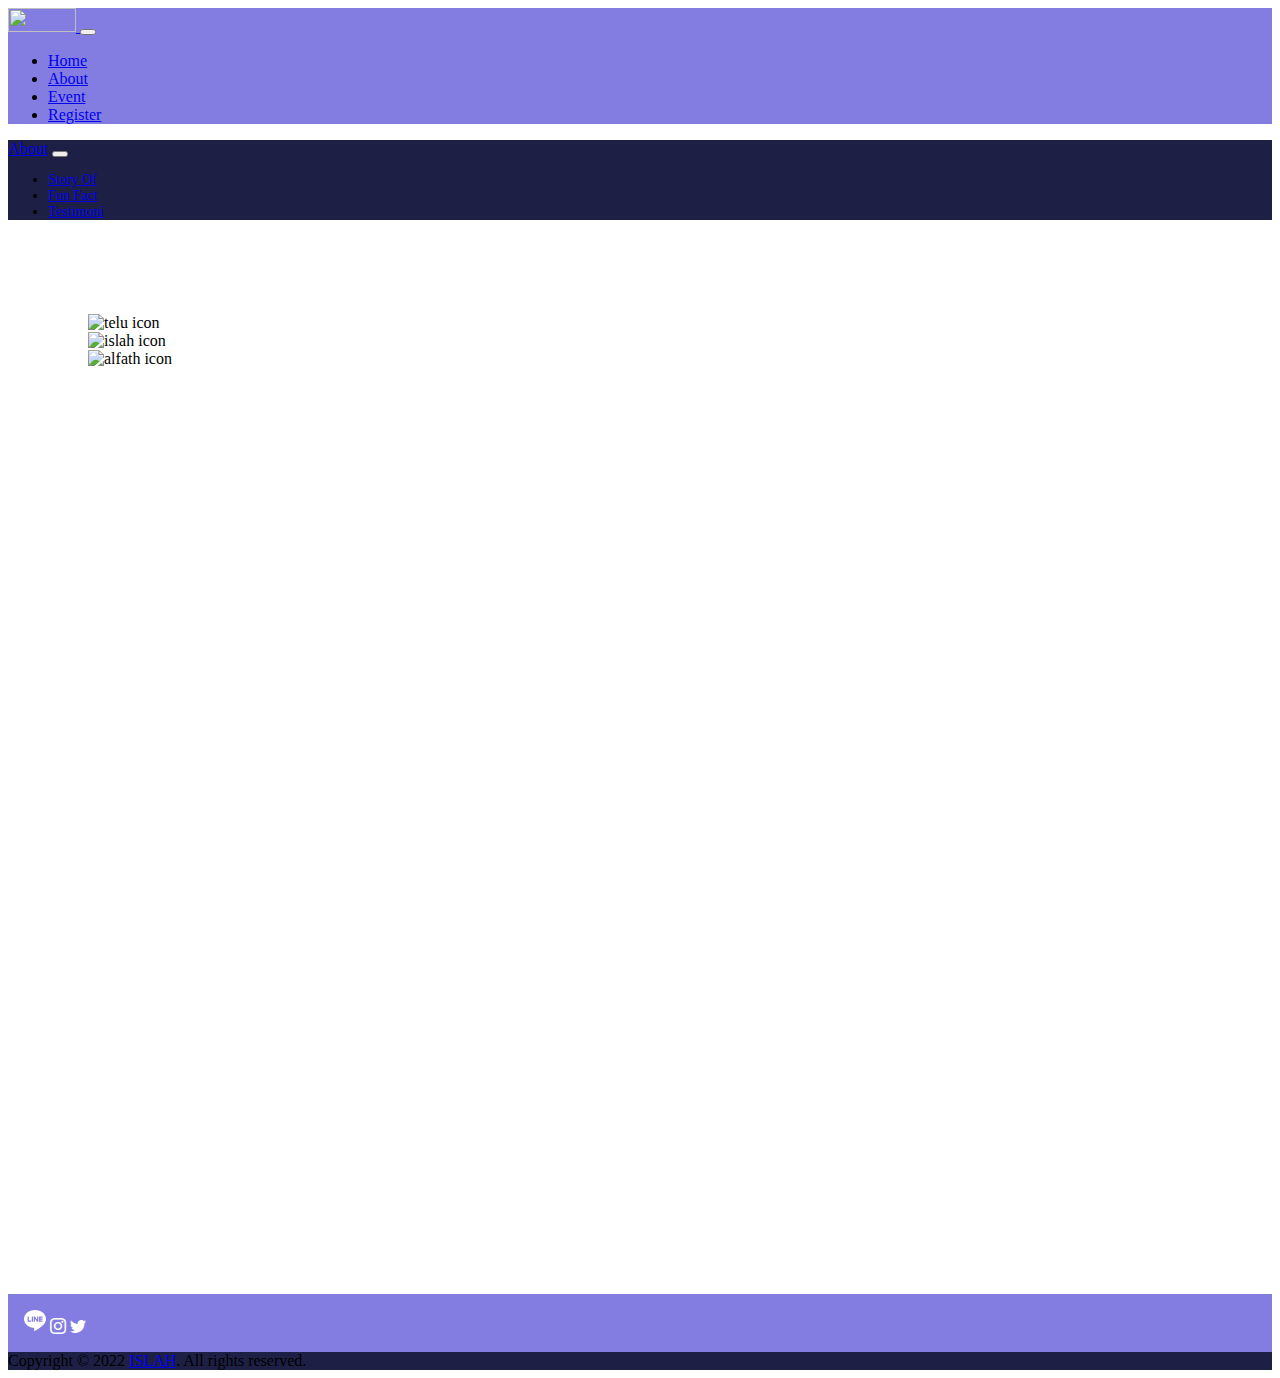
==== pages/about.html @ cd8361be "adjust new pages" ====
<!DOCTYPE html>
<html lang="en">
  <head>
    <meta charset="utf-8" />
    <meta name="viewport" content="width=device-width, initial-scale=1" />
    <title>ISLAH 2022</title>
    <meta
      name="description"
      content="Acara tahunan yang diadakan oleh Lembaga Dakwah Kampus (LDK) Al-Fath Universitas Telkom yang bertujuan untuk mendidik para kader Islam melalui penguatan aspek-aspek dasar seperti pengetahuan, kepemimpinan, dan iman."
    />
    <meta name="keywords" content="ISLAH, Al Fath, TelU" />
    <meta name="author" content="LDK Al Fath Telkom University" />
    <link rel="icon" href="img/icon.png" type="image" />
    <link href="https://cdn.jsdelivr.net/npm/bootstrap@5.2.2/dist/css/bootstrap.min.css" rel="stylesheet" integrity="sha384-Zenh87qX5JnK2Jl0vWa8Ck2rdkQ2Bzep5IDxbcnCeuOxjzrPF/et3URy9Bv1WTRi" crossorigin="anonymous" />
    <link rel="stylesheet" href="https://cdn.jsdelivr.net/npm/bootstrap-icons@1.5.0/font/bootstrap-icons.css" />
    <link rel="stylesheet" href="../css/style.css" />
    <script src="/js/cf.js"></script>
    <script src="/js/countdown.js"></script>
    <script src="/js/navbar.js"></script>
    <script src="https://cdn.jsdelivr.net/npm/bootstrap@5.2.2/dist/js/bootstrap.bundle.min.js" integrity="sha384-OERcA2EqjJCMA+/3y+gxIOqMEjwtxJY7qPCqsdltbNJuaOe923+mo//f6V8Qbsw3" crossorigin="anonymous"></script>
    <script src="https://cpwebassets.codepen.io/assets/common/stopExecutionOnTimeout-1b93190375e9ccc259df3a57c1abc0e64599724ae30d7ea4c6877eb615f89387.js"></script>
  </head>
  <body style="font-family: SF Pro Display Medium" data-bs-spy="scroll" data-bs-target="#navbar-example2" data-bs-offset="0" class="scrollspy-example bg-warning" tabindex="0">
    <!-- Navbar -->
    <nav class="navbar navbar-expand-lg navbar-dark" style="background-color: #847de1">
      <div class="container">
        <a class="navbar-brand" href="#">
          <img src="../img/islah.webp" width="68" height="24" />
        </a>
        <button class="navbar-toggler" type="button" data-bs-toggle="collapse" data-bs-target="#navbarNav" aria-controls="#navbarNav" aria-expanded="false" aria-label="Toggle navigation">
          <span class="navbar-toggler-icon"></span>
        </button>

        <div class="collapse navbar-collapse" id="navbarNav">
          <ul class="navbar-nav ms-auto">
            <li class="nav-item">
              <a class="nav-link" aria-current="page" href="../index.html">Home</a>
            </li>
            <li class="nav-item">
              <a class="nav-link active" href="#">About</a>
            </li>
            <li class="nav-item">
              <a class="nav-link" href="event.html">Event</a>
            </li>
            <li class="nav-item">
              <a class="nav-link" href="registrasi.html">Register</a>
            </li>
          </ul>
        </div>
      </div>
    </nav>
    <nav class="navbar navbar2 navbar-expand-lg navbar-dark sticky-top" style="background-color: #1e1f45">
      <div class="container">
        <a class="navbar-brand" style="font-family: SF Pro Display Bold" href="#">About</a>
        <button class="navbar-toggler" type="button" data-bs-toggle="collapse" data-bs-target="#navbarNav" aria-controls="#navbarNav" aria-expanded="false" aria-label="Toggle navigation">
          <span class="navbar-toggler-icon"></span>
        </button>

        <div class="collapse navbar-collapse" id="navbarNav">
          <ul class="navbar-nav ms-auto" style="font-size: 14px">
            <li class="nav-item">
              <a class="nav-link active" aria-current="page" href="#">Story Of</a>
            </li>
            <li class="nav-item">
              <a class="nav-link active" href="#about">Fun Fact</a>
            </li>
            <li class="nav-item">
              <a class="nav-link active" href="#event">Testimoni</a>
            </li>
          </ul>
        </div>
      </div>
    </nav>
    <!-- Akhir Navbar -->

    <!-- Jumbotron -->
    <section class="jumbotron d-flex align-items-center justify-content-center" style="background-image: url(img/main.webp)">
      <div class="row" style="width: 800px">
        <div class="col-md-4 d-flex justify-content-center mb-5">
          <img src="../img/teluwhite.webp" alt="telu icon" height="200" />
        </div>
        <div class="col-md-4 d-flex justify-content-center mb-5">
          <img src="../img/islahwhite.webp" alt="islah icon" height="200" />
        </div>
        <div class="col-md-4 d-flex justify-content-center mb-5">
          <img src="../img/alfathwhite.webp" alt="alfath icon" height="200" />
        </div>
      </div>
    </section>
    <!-- Akhir Jumbotron -->

    <!-- Sosmed -->
    <footer class="text-center text-white" style="background-color: #847de1">
      <!-- Grid container -->
      <div class="container p-1 pb-0">
        <!-- Section: Social media -->
        <section class="mb-0" style="padding: 1rem; bottom: 20%">
          <!-- Line -->
          <a class="btn btn-link btn-floating btn-lg text-dark m-1" target="_blank" href="https://page.line.me/?accountId=ppb0136r" role="button" data-mdb-ripple-color="light"
            ><svg xmlns="http://www.w3.org/2000/svg" width="22" height="22" fill="currentColor" class="bi bi-line" viewBox="0 0 16 16">
              <path
                d="M8 0c4.411 0 8 2.912 8 6.492 0 1.433-.555 2.723-1.715 3.994-1.678 1.932-5.431 4.285-6.285 4.645-.83.35-.734-.197-.696-.413l.003-.018.114-.685c.027-.204.055-.521-.026-.723-.09-.223-.444-.339-.704-.395C2.846 12.39 0 9.701 0 6.492 0 2.912 3.59 0 8 0ZM5.022 7.686H3.497V4.918a.156.156 0 0 0-.155-.156H2.78a.156.156 0 0 0-.156.156v3.486c0 .041.017.08.044.107v.001l.002.002.002.002a.154.154 0 0 0 .108.043h2.242c.086 0 .155-.07.155-.156v-.56a.156.156 0 0 0-.155-.157Zm.791-2.924a.156.156 0 0 0-.156.156v3.486c0 .086.07.155.156.155h.562c.086 0 .155-.07.155-.155V4.918a.156.156 0 0 0-.155-.156h-.562Zm3.863 0a.156.156 0 0 0-.156.156v2.07L7.923 4.832a.17.17 0 0 0-.013-.015v-.001a.139.139 0 0 0-.01-.01l-.003-.003a.092.092 0 0 0-.011-.009h-.001L7.88 4.79l-.003-.002a.029.029 0 0 0-.005-.003l-.008-.005h-.002l-.003-.002-.01-.004-.004-.002a.093.093 0 0 0-.01-.003h-.002l-.003-.001-.009-.002h-.006l-.003-.001h-.004l-.002-.001h-.574a.156.156 0 0 0-.156.155v3.486c0 .086.07.155.156.155h.56c.087 0 .157-.07.157-.155v-2.07l1.6 2.16a.154.154 0 0 0 .039.038l.001.001.01.006.004.002a.066.066 0 0 0 .008.004l.007.003.005.002a.168.168 0 0 0 .01.003h.003a.155.155 0 0 0 .04.006h.56c.087 0 .157-.07.157-.155V4.918a.156.156 0 0 0-.156-.156h-.561Zm3.815.717v-.56a.156.156 0 0 0-.155-.157h-2.242a.155.155 0 0 0-.108.044h-.001l-.001.002-.002.003a.155.155 0 0 0-.044.107v3.486c0 .041.017.08.044.107l.002.003.002.002a.155.155 0 0 0 .108.043h2.242c.086 0 .155-.07.155-.156v-.56a.156.156 0 0 0-.155-.157H11.81v-.589h1.525c.086 0 .155-.07.155-.156v-.56a.156.156 0 0 0-.155-.157H11.81v-.589h1.525c.086 0 .155-.07.155-.156Z"
              /></svg
          ></a>

          <!-- Instagram -->
          <a class="btn btn-link btn-floating btn-lg text-dark m-1" target="_blank" href="https://www.instagram.com/islah.2022/" role="button" data-mdb-ripple-color="light"><i class="bi bi-instagram"></i></a>

          <!-- Twitter -->
          <a class="btn btn-link btn-floating btn-lg text-dark m-1" target="_blank" href="https://twitter.com/islah_2022" role="button" data-mdb-ripple-color="light"><i class="bi bi-twitter"></i></a>
        </section>
        <!-- Section: Social media -->
      </div>
      <!-- Grid container -->

      <div class="text-center p-3" style="background-color: #1e1f45">Copyright © 2022 <a target="_blank" href="https://www.instagram.com/islah.2022" class="text-white fw-bold">ISLAH</a>. All rights reserved.</div>
    </footer>
    <!-- Akhir Sosmed -->
  </body>
</html>
---- css/style.css ----
@font-face {
  font-family: SF Pro Display Light;
  src: url(../font/SF-Pro-Display-Ultralight.otf) format("opentype");

  font-family: SF Pro Display Medium;
  src: url(../font/SF-Pro-Display-Medium.otf) format("opentype");

  font-family: SF Pro Display Bold;
  src: url(../font/SF-Pro-Display-Semibold.otf) format("opentype");
}

.jumbotron {
  height: 100vh;
  padding: 5rem;
}

section {
  padding: 3rem;
}

.navbar {
  transition: all 0.5s;
}

.navbar-scrolled {
  background: #ffc107;
}

.carousel-content {
  position: absolute;
  top: 42%;
  width: 100%;
  color: white;
  font-size: larger;
  text-align: center;
}

.bi {
  color: white;
}

.angka-count {
  margin-bottom: -2rem;
}

.pre-test {
  top: 55px;
  margin-top: -5rem;
}

@media only screen and (max-width: 480px) {
  .jumbotron {
    height: 1000px;
  }

  .carousel-content {
    top: 22%;
  }

  .pre-test {
    position: sticky;
    z-index: 100;
  }
}
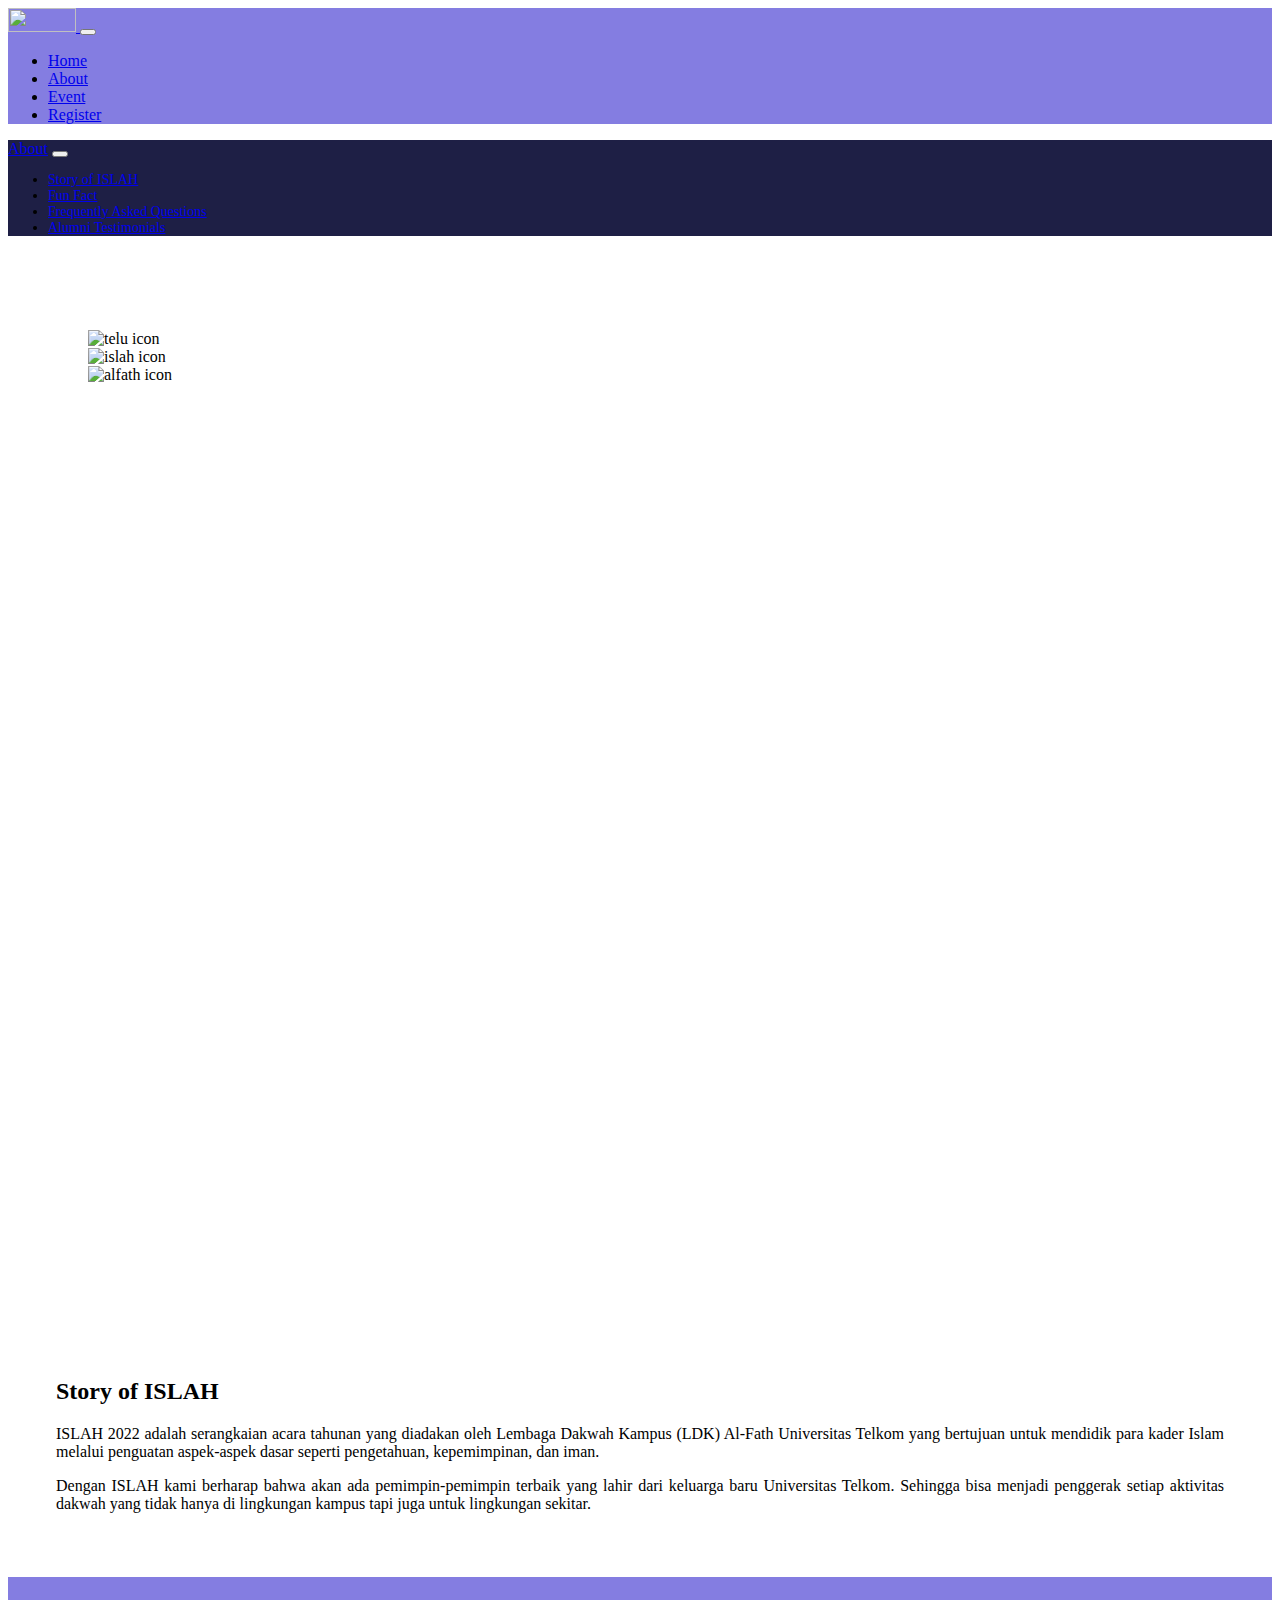
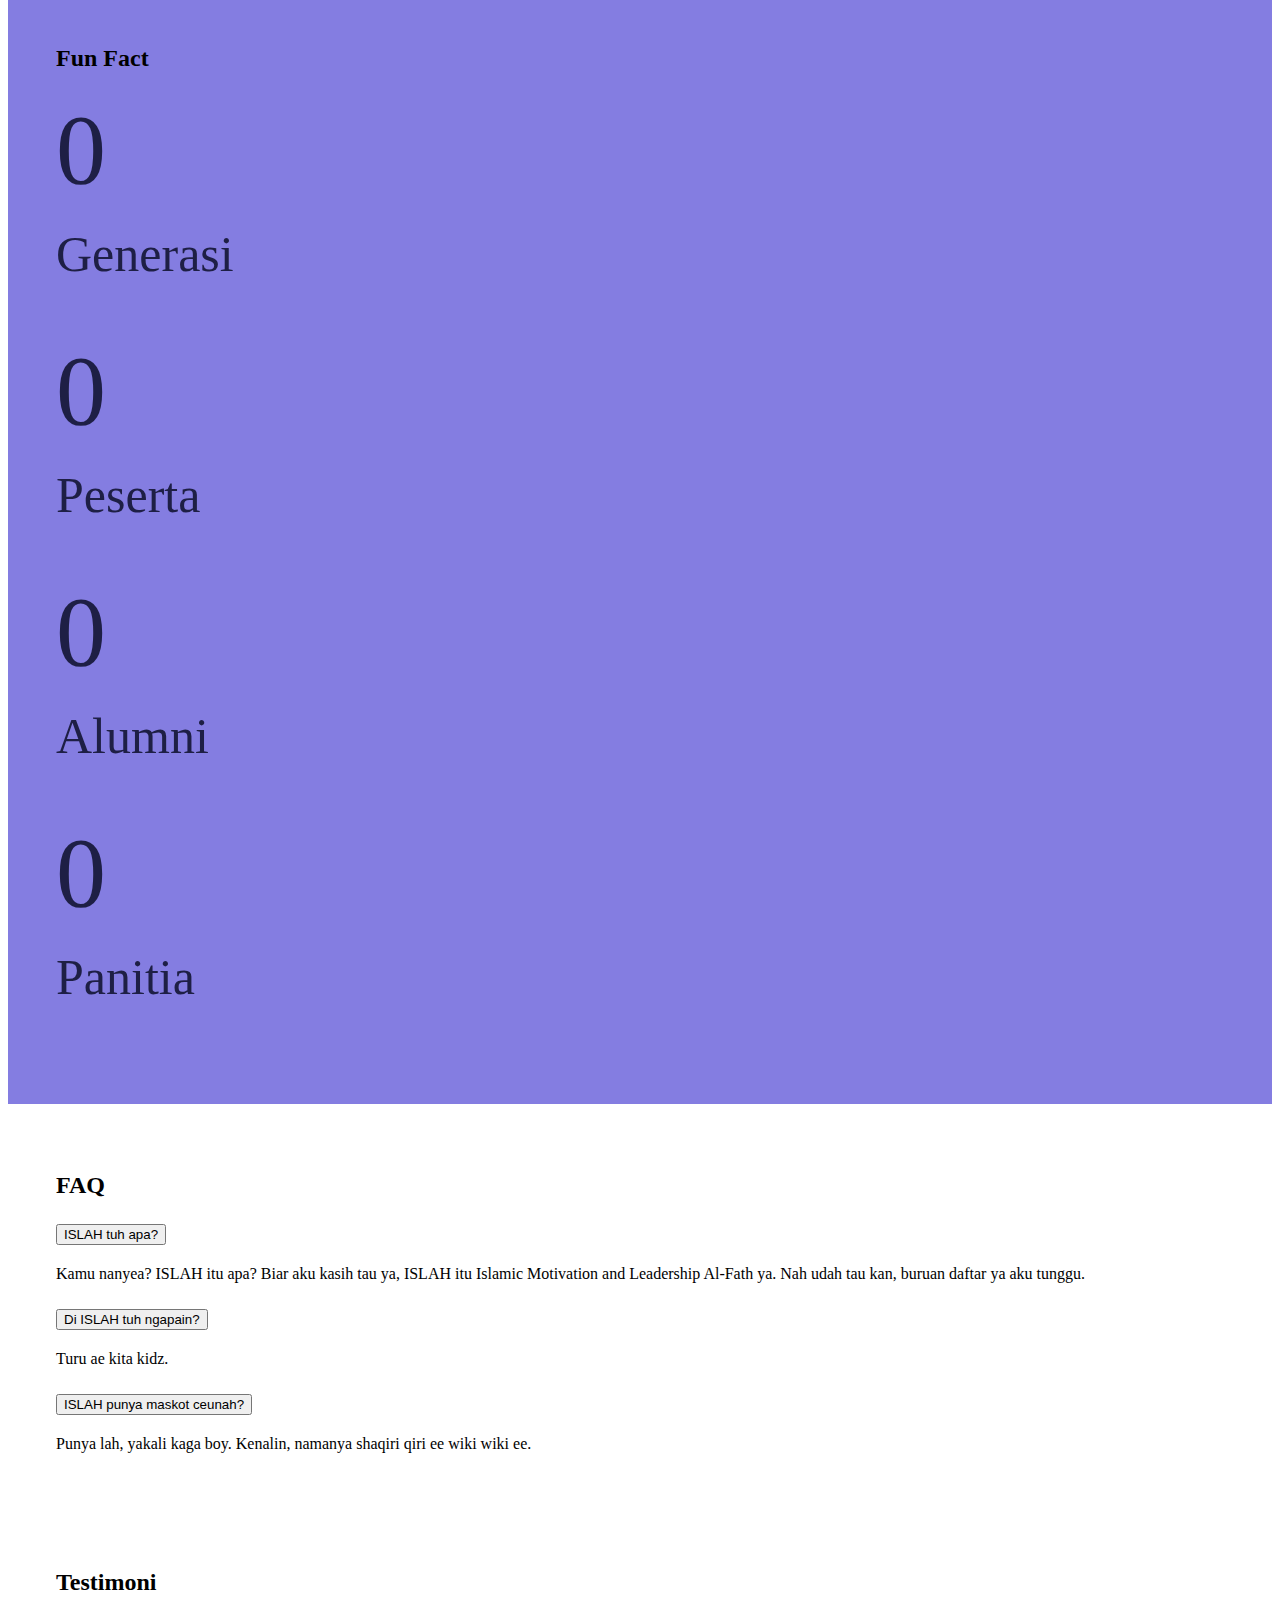
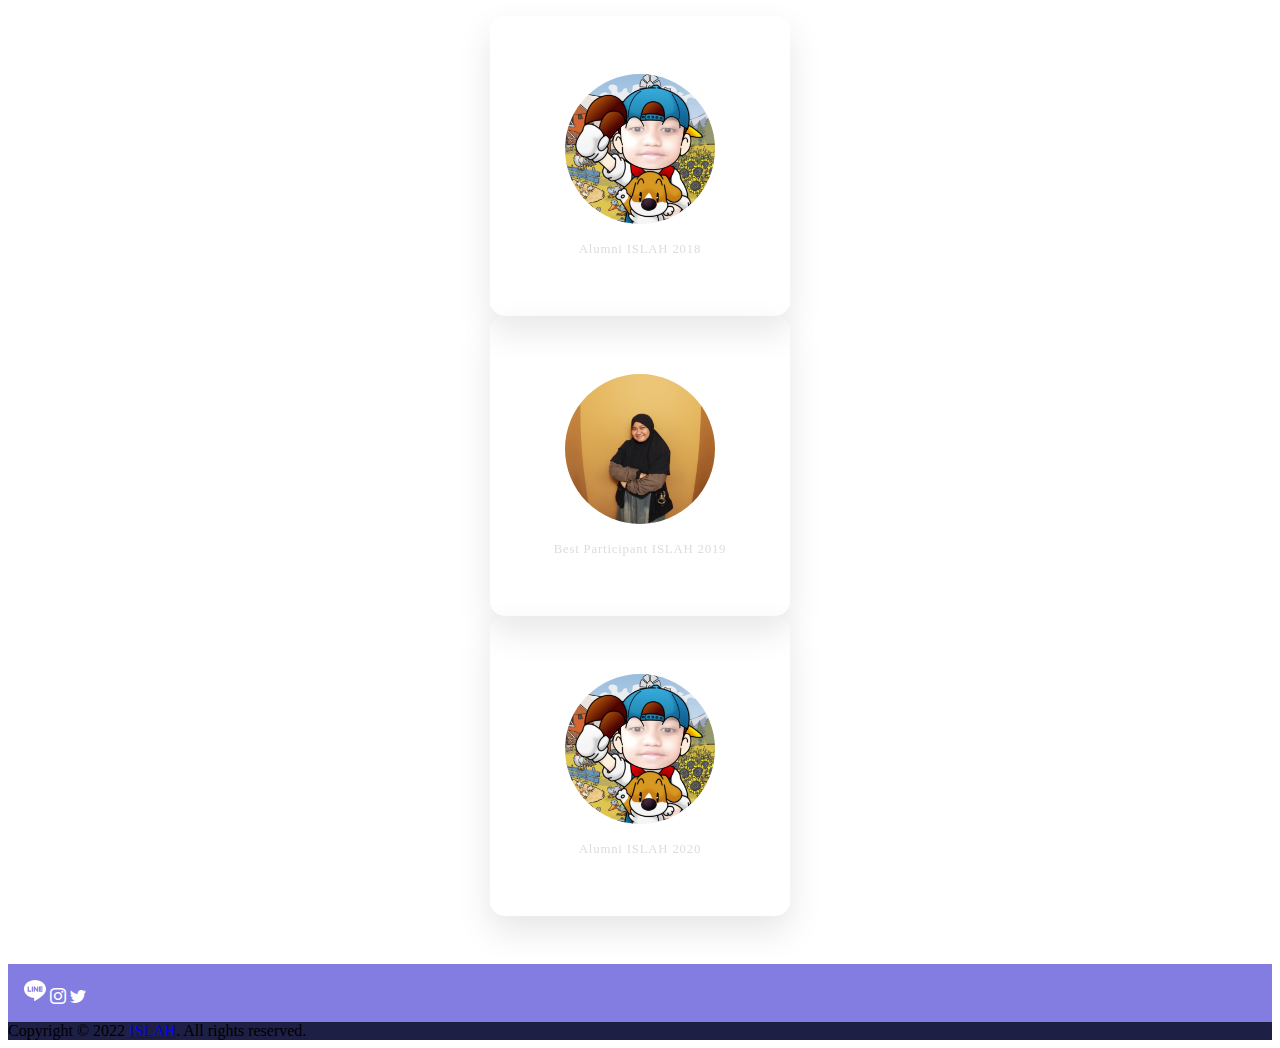
==== commit d4cb0f83: "add some section" ====
--- a/pages/about.html
+++ b/pages/about.html
@@ -17,6 +17,7 @@
     <script src="/js/cf.js"></script>
     <script src="/js/countdown.js"></script>
     <script src="/js/navbar.js"></script>
+    <script src="https://cdnjs.cloudflare.com/ajax/libs/jquery/3.2.1/jquery.min.js"></script>
     <script src="https://cdn.jsdelivr.net/npm/bootstrap@5.2.2/dist/js/bootstrap.bundle.min.js" integrity="sha384-OERcA2EqjJCMA+/3y+gxIOqMEjwtxJY7qPCqsdltbNJuaOe923+mo//f6V8Qbsw3" crossorigin="anonymous"></script>
     <script src="https://cpwebassets.codepen.io/assets/common/stopExecutionOnTimeout-1b93190375e9ccc259df3a57c1abc0e64599724ae30d7ea4c6877eb615f89387.js"></script>
   </head>
@@ -59,13 +60,16 @@
         <div class="collapse navbar-collapse" id="navbarNav">
           <ul class="navbar-nav ms-auto" style="font-size: 14px">
             <li class="nav-item">
-              <a class="nav-link active" aria-current="page" href="#">Story Of</a>
-            </li>
-            <li class="nav-item">
-              <a class="nav-link active" href="#about">Fun Fact</a>
-            </li>
-            <li class="nav-item">
-              <a class="nav-link active" href="#event">Testimoni</a>
+              <a class="nav-link active" href="#about">Story of ISLAH</a>
+            </li>
+            <li class="nav-item">
+              <a class="nav-link active" href="#funfact">Fun Fact</a>
+            </li>
+            <li class="nav-item">
+              <a class="nav-link active" href="#faq">Frequently Asked Questions</a>
+            </li>
+            <li class="nav-item">
+              <a class="nav-link active" href="#testimoni">Alumni Testimonials</a>
             </li>
           </ul>
         </div>
@@ -88,6 +92,202 @@
       </div>
     </section>
     <!-- Akhir Jumbotron -->
+
+    <!-- About -->
+    <section id="about" class="bg-white">
+      <div class="container">
+        <div class="row text-center">
+          <div class="col mb-4">
+            <h2 class="text-warning fw-bold">Story of ISLAH</h2>
+          </div>
+        </div>
+        <div class="row justify-content-center fs-5 text-center">
+          <div class="col-sm-4">
+            <p align="justify">
+              ISLAH 2022 adalah serangkaian acara tahunan yang diadakan oleh Lembaga Dakwah Kampus (LDK) Al-Fath Universitas Telkom yang bertujuan untuk mendidik para kader Islam melalui penguatan aspek-aspek dasar seperti pengetahuan,
+              kepemimpinan, dan iman.
+            </p>
+          </div>
+          <div class="col-sm-4">
+            <p align="justify">
+              Dengan ISLAH kami berharap bahwa akan ada pemimpin-pemimpin terbaik yang lahir dari keluarga baru Universitas Telkom. Sehingga bisa menjadi penggerak setiap aktivitas dakwah yang tidak hanya di lingkungan kampus tapi juga
+              untuk lingkungan sekitar.
+            </p>
+          </div>
+        </div>
+      </div>
+    </section>
+    <!-- Akhir About -->
+
+    <!-- Funfact -->
+    <section id="funfact" style="background-color: #847de1">
+      <div class="container">
+        <div class="row text-center">
+          <div class="col mb-4">
+            <h2 class="text-countdown text-white fw-bold">Fun Fact</h2>
+          </div>
+        </div>
+        <div class="row countdown justify-content-center text-center" style="color: #1e1f45">
+          <div class="col-sm-3 mb-4">
+            <div class="card bg-white">
+              <div class="card-body">
+                <div class="angka-count">
+                  <span style="font-size: 100px" class="counter-value fw-bold" data-count="10">0</span>
+                </div>
+                <div class="row">
+                  <p id="hari-desc" style="font-size: 50px" class="fw-bold">Generasi</p>
+                </div>
+              </div>
+            </div>
+          </div>
+          <div class="col-sm-3 mb-4">
+            <div class="card bg-white">
+              <div class="card-body">
+                <div class="angka-count">
+                  <span style="font-size: 100px" class="counter-value fw-bold" data-count="1629">0</span>
+                </div>
+                <div class="row">
+                  <p id="jam-desc" style="font-size: 50px" class="fw-bold">Peserta</p>
+                </div>
+              </div>
+            </div>
+          </div>
+          <div class="col-sm-3 mb-4">
+            <div class="card bg-white">
+              <div class="card-body">
+                <div class="angka-count">
+                  <span style="font-size: 100px" class="counter-value fw-bold" data-count="927">0</span>
+                </div>
+                <div class="row">
+                  <p id="menit-desc" style="font-size: 50px" class="fw-bold">Alumni</p>
+                </div>
+              </div>
+            </div>
+          </div>
+          <div class="col-sm-3 mb-4">
+            <div class="card bg-white">
+              <div class="card-body">
+                <div class="angka-count">
+                  <span style="font-size: 100px" class="counter-value fw-bold" data-count="102">0</span>
+                </div>
+                <div class="row">
+                  <p id="detik-desc" style="font-size: 50px" class="fw-bold">Panitia</p>
+                </div>
+              </div>
+            </div>
+          </div>
+        </div>
+      </div>
+    </section>
+    <!-- Akhir Funfact -->
+
+    <!-- FAQ -->
+    <section id="faq" class="bg-white">
+      <div class="container">
+        <div class="row text-center">
+          <div class="col mb-4">
+            <h2 class="text-warning fw-bold">FAQ</h2>
+          </div>
+        </div>
+        <div class="accordion" id="accordionExample">
+          <div class="accordion-item">
+            <h2 class="accordion-header" id="headingOne">
+              <button class="accordion-button collapsed" type="button" data-bs-toggle="collapse" data-bs-target="#collapseOne" aria-expanded="true" aria-controls="collapseOne">
+                ISLAH tuh apa?
+              </button>
+            </h2>
+            <div id="collapseOne" class="accordion-collapse collapse" aria-labelledby="headingOne" data-bs-parent="#accordionExample">
+              <div class="accordion-body">
+                Kamu nanyea? ISLAH itu apa? Biar aku kasih tau ya, ISLAH itu Islamic Motivation and Leadership Al-Fath ya. Nah udah tau kan, buruan daftar ya aku tunggu.
+              </div>
+            </div>
+          </div>
+          <div class="accordion-item">
+            <h2 class="accordion-header" id="headingTwo">
+              <button class="accordion-button collapsed" type="button" data-bs-toggle="collapse" data-bs-target="#collapseTwo" aria-expanded="false" aria-controls="collapseTwo">
+                Di ISLAH tuh ngapain?
+              </button>
+            </h2>
+            <div id="collapseTwo" class="accordion-collapse collapse" aria-labelledby="headingTwo" data-bs-parent="#accordionExample">
+              <div class="accordion-body">
+                Turu ae kita kidz.
+              </div>
+            </div>
+          </div>
+          <div class="accordion-item">
+            <h2 class="accordion-header" id="headingThree">
+              <button class="accordion-button collapsed" type="button" data-bs-toggle="collapse" data-bs-target="#collapseThree" aria-expanded="false" aria-controls="collapseThree">
+                ISLAH punya maskot ceunah?
+              </button>
+            </h2>
+            <div id="collapseThree" class="accordion-collapse collapse" aria-labelledby="headingThree" data-bs-parent="#accordionExample">
+              <div class="accordion-body">
+                Punya lah, yakali kaga boy. Kenalin, namanya shaqiri qiri ee wiki wiki ee.
+              </div>
+            </div>
+          </div>
+        </div>
+      </div>
+    </section>
+    <!-- Akhir FAQ -->
+
+    <!-- Testimoni -->
+    <section id="testimoni" class="bg-warning">
+      <div class="container">
+        <div class="row text-center">
+          <div class="col mb-4">
+            <h2 class="text-white fw-bold">Testimoni</h2>
+          </div>
+        </div>
+        <div class="row">
+          <div class="col-lg-4">
+            <div class="card" style="width: 300px; height: 300px; transform-style: preserve-3d; perspective: 500px; border: none; background-color: inherit">
+              <div class="face front-face">
+                <img src="../img/ppwa.png" alt="" class="profile" />
+                <div class="pt-3 text-uppercase name">Siapa Aku?</div>
+                <div class="designation">Alumni ISLAH 2018</div>
+              </div>
+              <div class="face back-face">
+                <span class="fas fa-quote-left"></span>
+                <div class="testimonial">"Aku nanyea?"</div>
+                <span class="fas fa-quote-right"></span>
+              </div>
+            </div>
+          </div>
+          <div class="col-lg-4">
+            <div class="card" style="width: 300px; height: 300px; transform-style: preserve-3d; perspective: 500px; border: none; background-color: inherit">
+              <div class="face front-face">
+                <img src="../img/aqilah.JPG" alt="" class="profile" />
+                <div class="pt-3 text-uppercase name">Aqila Fitri A.</div>
+                <div class="designation">Best Participant ISLAH 2019</div>
+              </div>
+              <div class="face back-face">
+                <span class="fas fa-quote-left"></span>
+                <div class="testimonial">
+                  "ISLAH menjadi paket komplit untuk kita belajar menjadi individu yang memiliki kecerdasan kuantum. ISLAH memberikan pengalaman belajar yang seru karena pembawaannya yang menarik dan implementatif."
+                </div>
+                <span class="fas fa-quote-right"></span>
+              </div>
+            </div>
+          </div>
+          <div class="col-lg-4">
+            <div class="card" style="width: 300px; height: 300px; transform-style: preserve-3d; perspective: 500px; border: none; background-color: inherit">
+              <div class="face front-face">
+                <img src="../img/ppwa.png" alt="" class="profile" />
+                <div class="pt-3 text-uppercase name">Siapa Aku?</div>
+                <div class="designation">Alumni ISLAH 2020</div>
+              </div>
+              <div class="face back-face">
+                <span class="fas fa-quote-left"></span>
+                <div class="testimonial">"Aku nanyea?"</div>
+                <span class="fas fa-quote-right"></span>
+              </div>
+            </div>
+          </div>
+        </div>
+      </div>
+    </section>
+    <!-- Akhir Testimoni -->
 
     <!-- Sosmed -->
     <footer class="text-center text-white" style="background-color: #847de1">
@@ -116,5 +316,6 @@
       <div class="text-center p-3" style="background-color: #1e1f45">Copyright © 2022 <a target="_blank" href="https://www.instagram.com/islah.2022" class="text-white fw-bold">ISLAH</a>. All rights reserved.</div>
     </footer>
     <!-- Akhir Sosmed -->
+    <script src="/js/funfact.js"></script>
   </body>
 </html>
--- a/css/style.css
+++ b/css/style.css
@@ -48,6 +48,96 @@
   margin-top: -5rem;
 }
 
+.map-container{
+  overflow:hidden;
+  padding-bottom:56.25%;
+  position:relative;
+  height:0;
+}
+.map-container iframe{
+  left:0;
+  top:0;
+  height:100%;
+  width:100%;
+  position:absolute;
+}
+
+.container .col-lg-4 {
+  display: flex;
+  justify-content: center;
+}
+
+.card .face {
+  position: absolute;
+  color: #fff;
+  width: 100%;
+  height: 100%;
+  overflow: hidden;
+  box-shadow: 0 15px 35px rgba(0, 0, 0, 0.1);
+  border-radius: 15px;
+  background: rgba(255, 255, 255, 0.06);
+  transform-style: preserve-3d;
+  transition: 0.5s;
+  backface-visibility: hidden;
+}
+
+.card .face.front-face,
+.card .face.back-face {
+  position: absolute;
+  display: flex;
+  flex-direction: column;
+  align-items: center;
+  justify-content: center;
+}
+
+.card .face.front-face .profile {
+  width: 150px;
+  height: 150px;
+  border-radius: 50%;
+  object-fit: cover;
+}
+
+.card .face.front-face .name {
+  letter-spacing: 2px;
+}
+
+.card .face.front-face .designation {
+  font-size: 0.8rem;
+  color: #ddd;
+  letter-spacing: 0.8px;
+}
+
+.card:hover .face.front-face {
+  transform: rotateY(180deg);
+}
+
+.card .face.back-face {
+  position: absolute;
+  background: rgba(255, 255, 255, 0.06);
+  transform: rotateY(180deg);
+  padding: 20px 30px;
+  text-align: center;
+  user-select: none;
+}
+
+.card .face.back-face .fa-quote-left {
+  position: absolute;
+  top: 25px;
+  left: 25px;
+  font-size: 1.2rem;
+}
+
+.card .face.back-face .fa-quote-right {
+  position: absolute;
+  bottom: 35px;
+  right: 25px;
+  font-size: 1.2rem;
+}
+
+.card:hover .face.back-face {
+  transform: rotateY(360deg);
+}
+
 @media only screen and (max-width: 480px) {
   .jumbotron {
     height: 1000px;
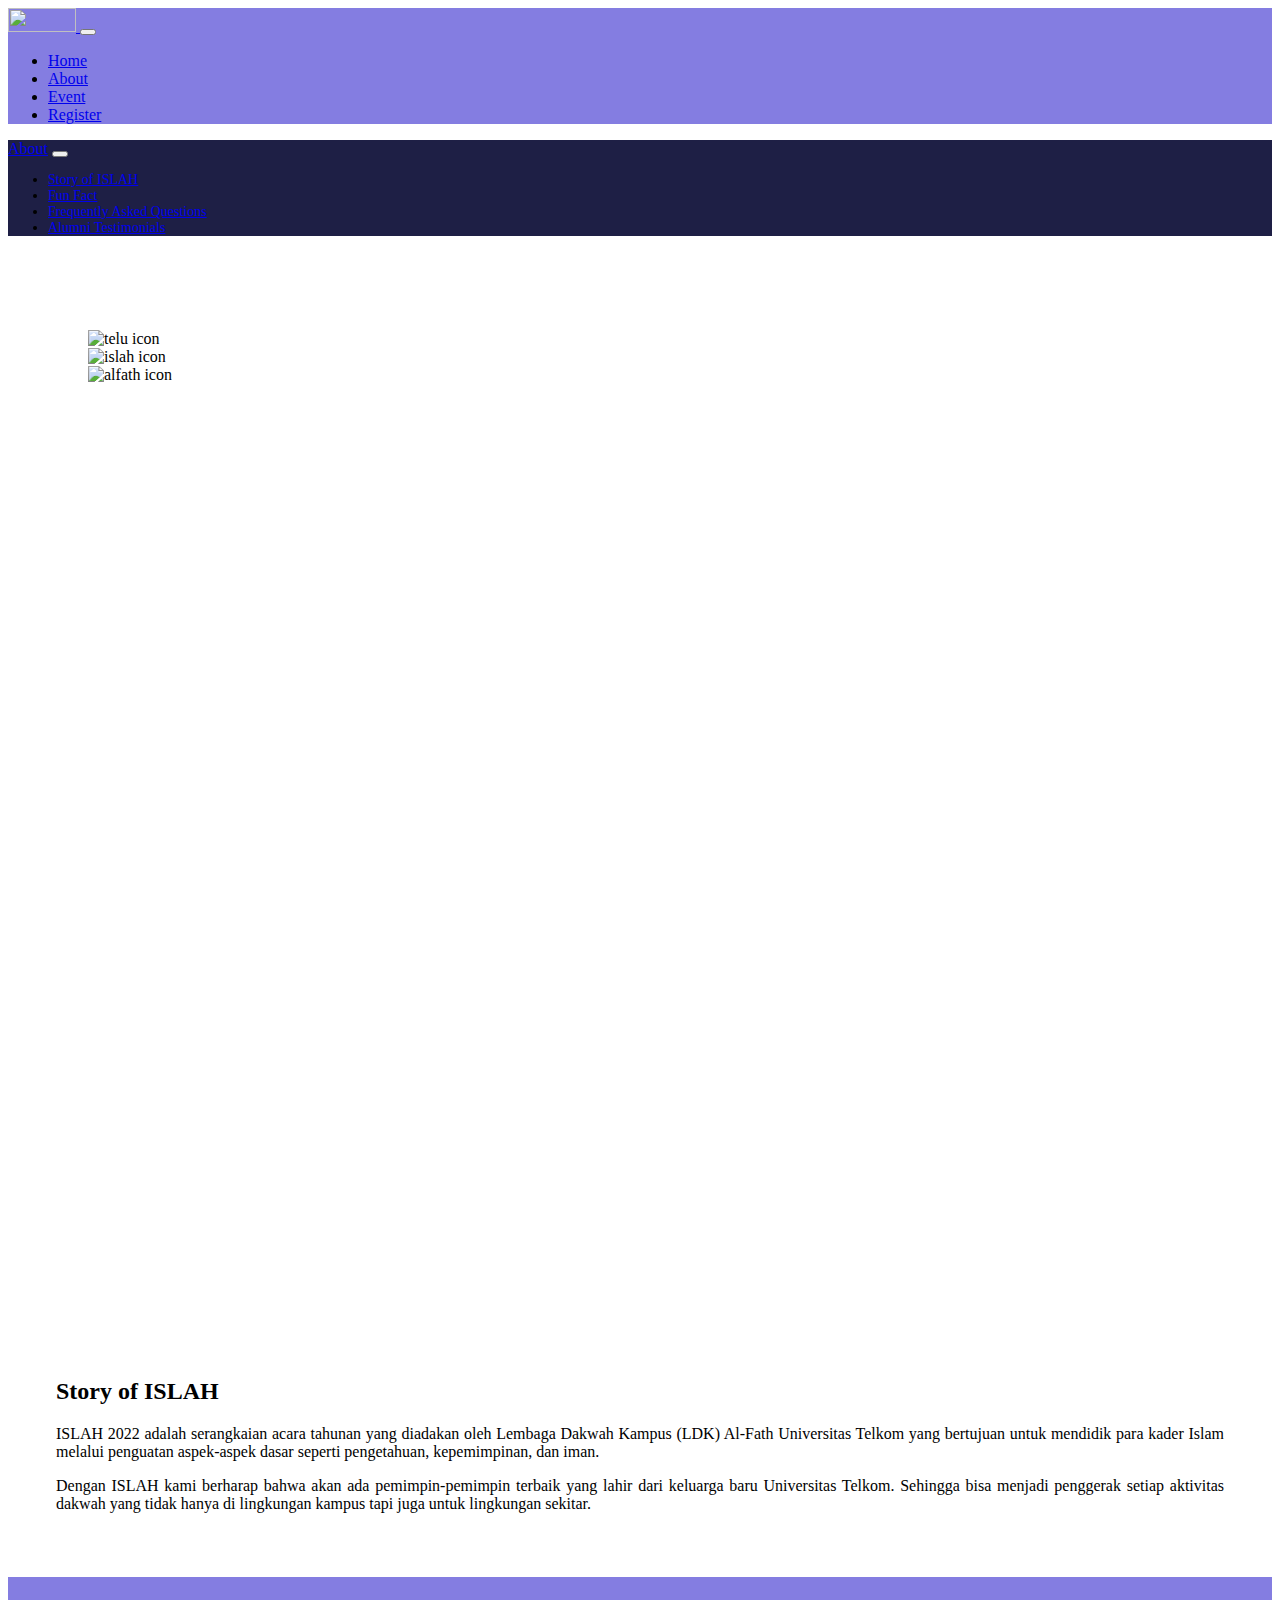
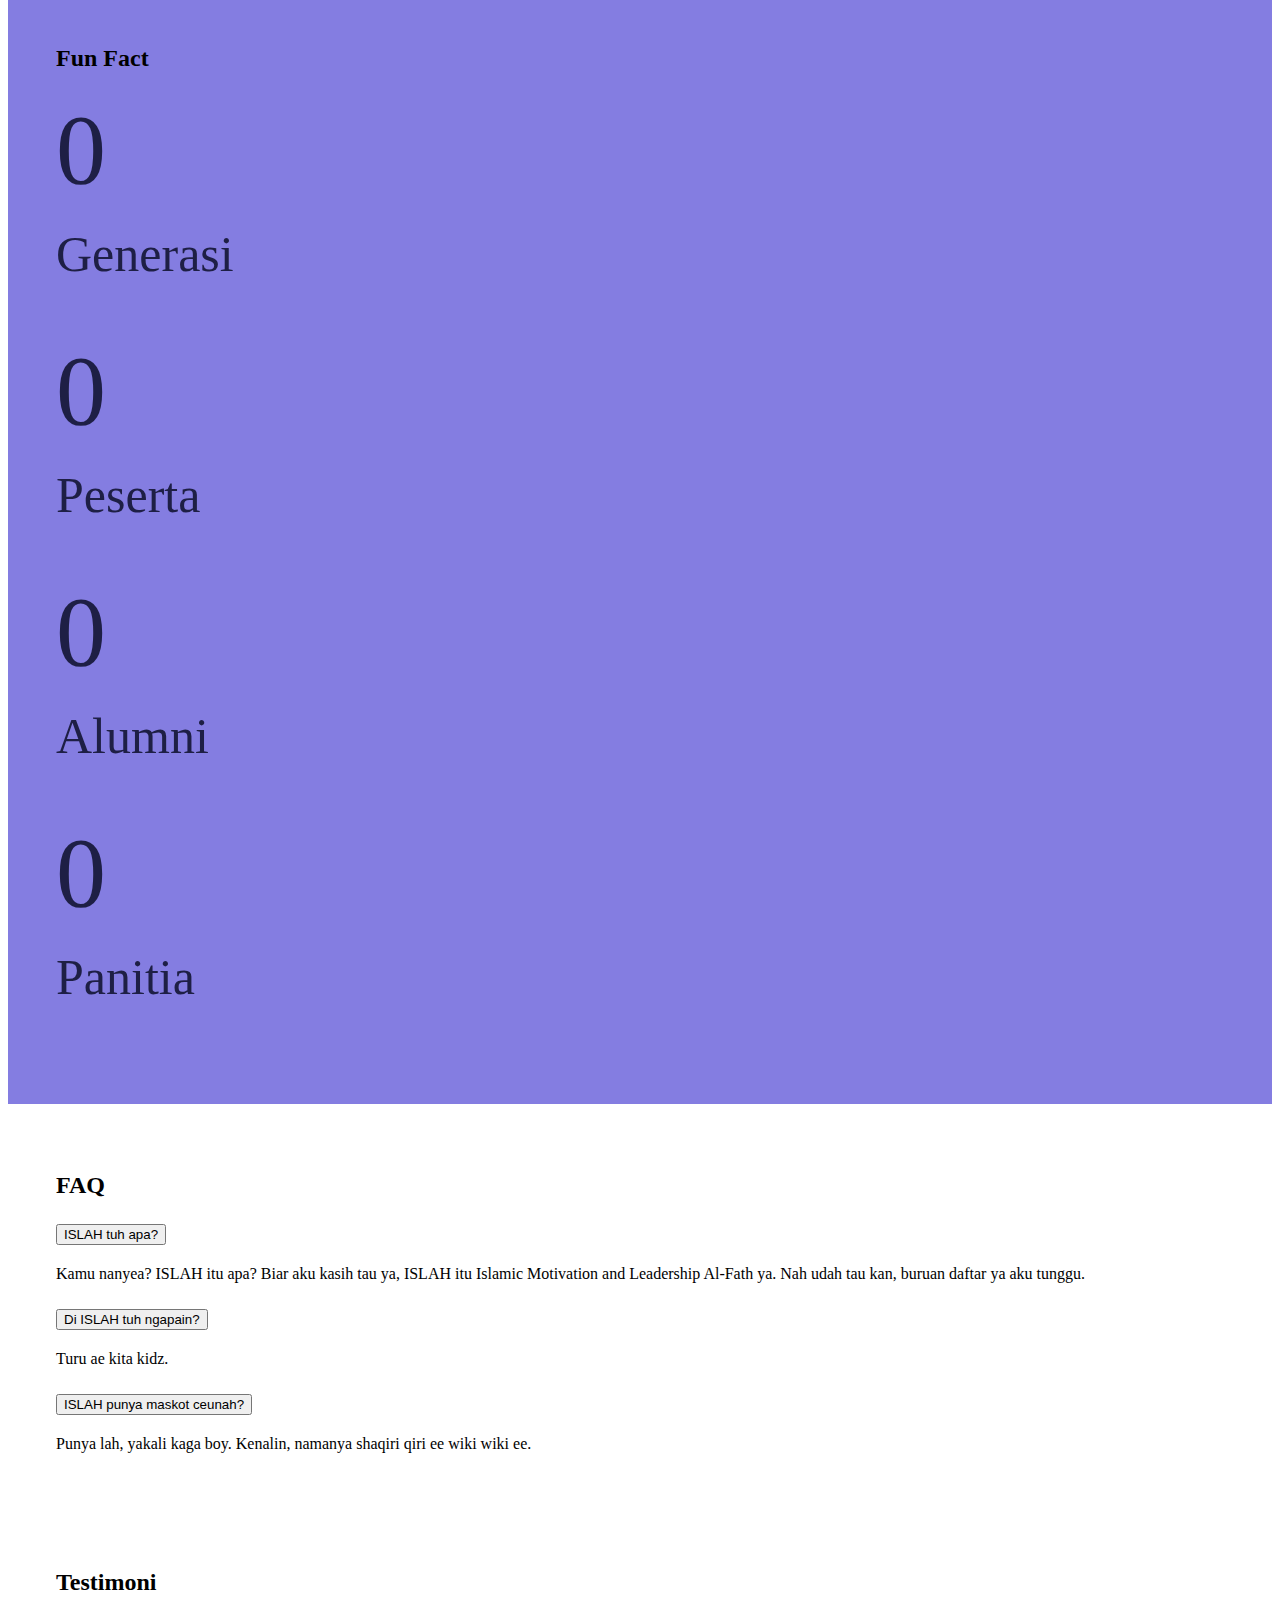
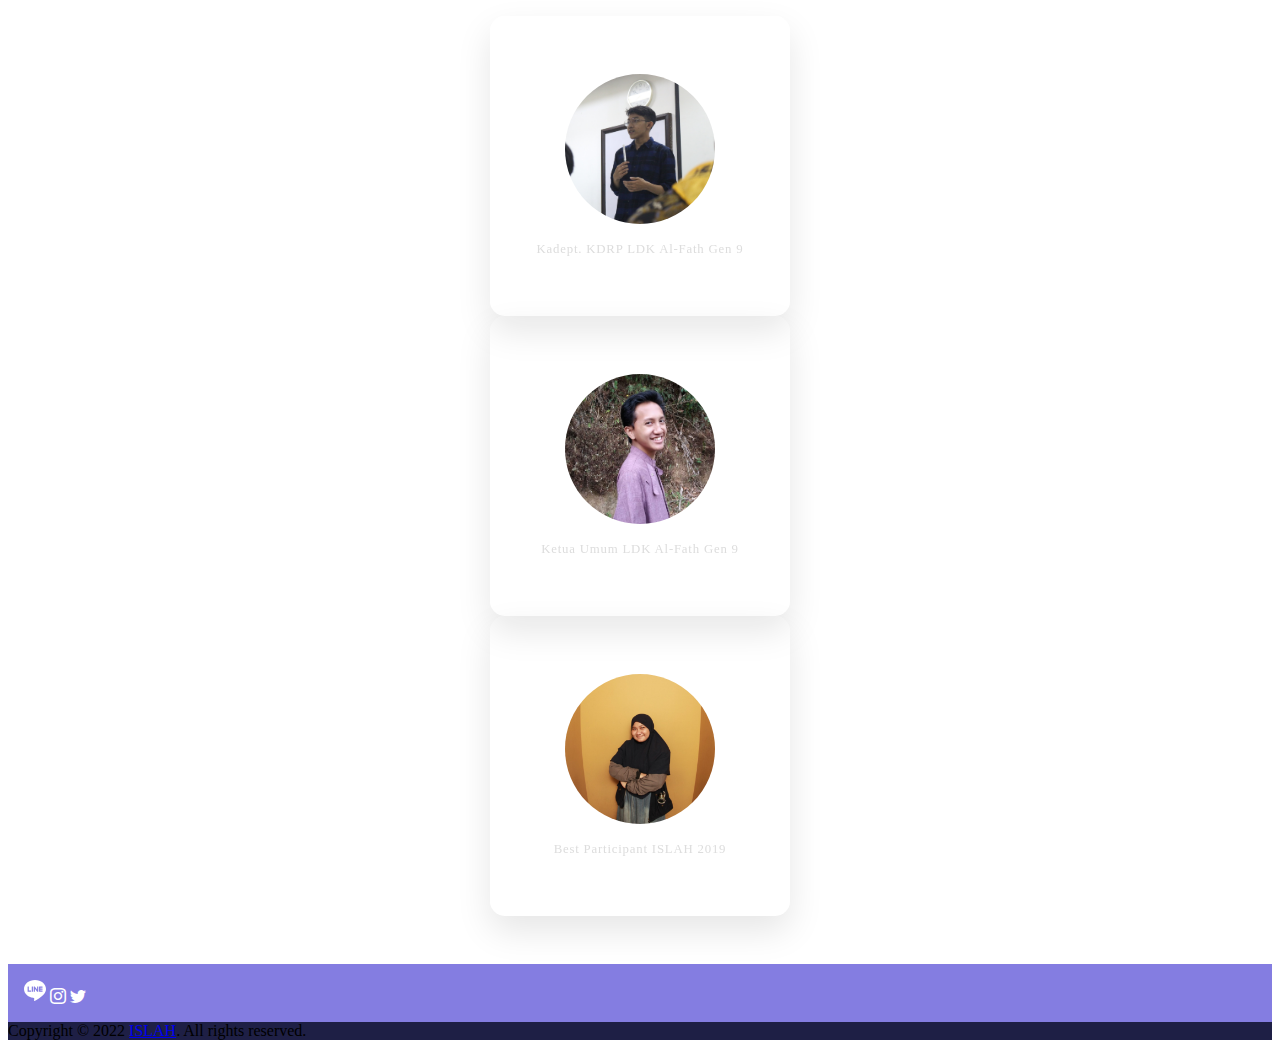
==== commit 08cf9ee2: "fill up testi and fix radiobox" ====
--- a/pages/about.html
+++ b/pages/about.html
@@ -10,7 +10,7 @@
     />
     <meta name="keywords" content="ISLAH, Al Fath, TelU" />
     <meta name="author" content="LDK Al Fath Telkom University" />
-    <link rel="icon" href="img/icon.png" type="image" />
+    <link rel="icon" href="../img/icon.png" type="image" />
     <link href="https://cdn.jsdelivr.net/npm/bootstrap@5.2.2/dist/css/bootstrap.min.css" rel="stylesheet" integrity="sha384-Zenh87qX5JnK2Jl0vWa8Ck2rdkQ2Bzep5IDxbcnCeuOxjzrPF/et3URy9Bv1WTRi" crossorigin="anonymous" />
     <link rel="stylesheet" href="https://cdn.jsdelivr.net/npm/bootstrap-icons@1.5.0/font/bootstrap-icons.css" />
     <link rel="stylesheet" href="../css/style.css" />
@@ -25,7 +25,7 @@
     <!-- Navbar -->
     <nav class="navbar navbar-expand-lg navbar-dark" style="background-color: #847de1">
       <div class="container">
-        <a class="navbar-brand" href="#">
+        <a class="navbar-brand" href="../index.html">
           <img src="../img/islah.webp" width="68" height="24" />
         </a>
         <button class="navbar-toggler" type="button" data-bs-toggle="collapse" data-bs-target="#navbarNav" aria-controls="#navbarNav" aria-expanded="false" aria-label="Toggle navigation">
@@ -192,38 +192,26 @@
         <div class="accordion" id="accordionExample">
           <div class="accordion-item">
             <h2 class="accordion-header" id="headingOne">
-              <button class="accordion-button collapsed" type="button" data-bs-toggle="collapse" data-bs-target="#collapseOne" aria-expanded="true" aria-controls="collapseOne">
-                ISLAH tuh apa?
-              </button>
+              <button class="accordion-button collapsed" type="button" data-bs-toggle="collapse" data-bs-target="#collapseOne" aria-expanded="true" aria-controls="collapseOne">ISLAH tuh apa?</button>
             </h2>
             <div id="collapseOne" class="accordion-collapse collapse" aria-labelledby="headingOne" data-bs-parent="#accordionExample">
-              <div class="accordion-body">
-                Kamu nanyea? ISLAH itu apa? Biar aku kasih tau ya, ISLAH itu Islamic Motivation and Leadership Al-Fath ya. Nah udah tau kan, buruan daftar ya aku tunggu.
-              </div>
+              <div class="accordion-body">Kamu nanyea? ISLAH itu apa? Biar aku kasih tau ya, ISLAH itu Islamic Motivation and Leadership Al-Fath ya. Nah udah tau kan, buruan daftar ya aku tunggu.</div>
             </div>
           </div>
           <div class="accordion-item">
             <h2 class="accordion-header" id="headingTwo">
-              <button class="accordion-button collapsed" type="button" data-bs-toggle="collapse" data-bs-target="#collapseTwo" aria-expanded="false" aria-controls="collapseTwo">
-                Di ISLAH tuh ngapain?
-              </button>
+              <button class="accordion-button collapsed" type="button" data-bs-toggle="collapse" data-bs-target="#collapseTwo" aria-expanded="false" aria-controls="collapseTwo">Di ISLAH tuh ngapain?</button>
             </h2>
             <div id="collapseTwo" class="accordion-collapse collapse" aria-labelledby="headingTwo" data-bs-parent="#accordionExample">
-              <div class="accordion-body">
-                Turu ae kita kidz.
-              </div>
+              <div class="accordion-body">Turu ae kita kidz.</div>
             </div>
           </div>
           <div class="accordion-item">
             <h2 class="accordion-header" id="headingThree">
-              <button class="accordion-button collapsed" type="button" data-bs-toggle="collapse" data-bs-target="#collapseThree" aria-expanded="false" aria-controls="collapseThree">
-                ISLAH punya maskot ceunah?
-              </button>
+              <button class="accordion-button collapsed" type="button" data-bs-toggle="collapse" data-bs-target="#collapseThree" aria-expanded="false" aria-controls="collapseThree">ISLAH punya maskot ceunah?</button>
             </h2>
             <div id="collapseThree" class="accordion-collapse collapse" aria-labelledby="headingThree" data-bs-parent="#accordionExample">
-              <div class="accordion-body">
-                Punya lah, yakali kaga boy. Kenalin, namanya shaqiri qiri ee wiki wiki ee.
-              </div>
+              <div class="accordion-body">Punya lah, yakali kaga boy. Kenalin, namanya shaqiri qiri ee wiki wiki ee.</div>
             </div>
           </div>
         </div>
@@ -240,21 +228,41 @@
           </div>
         </div>
         <div class="row">
-          <div class="col-lg-4">
+          <div class="col-lg-4 mb-4">
             <div class="card" style="width: 300px; height: 300px; transform-style: preserve-3d; perspective: 500px; border: none; background-color: inherit">
               <div class="face front-face">
-                <img src="../img/ppwa.png" alt="" class="profile" />
-                <div class="pt-3 text-uppercase name">Siapa Aku?</div>
-                <div class="designation">Alumni ISLAH 2018</div>
+                <img src="../img/hasan.JPG" alt="" class="profile" />
+                <div class="pt-3 text-uppercase name">Hasan Abdullah M.</div>
+                <div class="designation">Kadept. KDRP LDK Al-Fath Gen 9</div>
               </div>
               <div class="face back-face">
                 <span class="fas fa-quote-left"></span>
-                <div class="testimonial">"Aku nanyea?"</div>
+                <div class="testimonial">
+                  "ISLAH adalah salah satu tempat bagi saya untuk berproses, mengembangkan softskill, belajar kepemimpinan, memperluas pergaulan dan relasi. ISLAH mengajarkan saya bahwa setiap kita memiliki potensi dan cara kepemimpinan
+                  masing-masing. Temukan semua kebaikan dan potensi kamu di ISLAH, Ayo Join ISLAH!"
+                </div>
                 <span class="fas fa-quote-right"></span>
               </div>
             </div>
           </div>
-          <div class="col-lg-4">
+          <div class="col-lg-4 mb-4">
+            <div class="card" style="width: 300px; height: 300px; transform-style: preserve-3d; perspective: 500px; border: none; background-color: inherit">
+              <div class="face front-face">
+                <img src="../img/azmi.jpeg" alt="" class="profile" />
+                <div class="pt-3 text-uppercase name">M. Azmi Faizuddin P.</div>
+                <div class="designation">Ketua Umum LDK Al-Fath Gen 9</div>
+              </div>
+              <div class="face back-face">
+                <span class="fas fa-quote-left"></span>
+                <div class="testimonial">
+                  "ISLAH merupakan momentum saya dapat lebih aktif berorganisasi dan lebih percaya diri. Di ISLAH saya mendapatkan kesempatan untuk belajar dan melatih ilmu kepemimpinan dan public speaking. Tak hanya itu ISLAH juga
+                  mengingatkan saya untuk tidak jauh dari agama dan memotivasi saya untuk terus memperbaiki diri menjadi pribadi yang lebih baik. "
+                </div>
+                <span class="fas fa-quote-right"></span>
+              </div>
+            </div>
+          </div>
+          <div class="col-lg-4 mb-4">
             <div class="card" style="width: 300px; height: 300px; transform-style: preserve-3d; perspective: 500px; border: none; background-color: inherit">
               <div class="face front-face">
                 <img src="../img/aqilah.JPG" alt="" class="profile" />
@@ -266,20 +274,6 @@
                 <div class="testimonial">
                   "ISLAH menjadi paket komplit untuk kita belajar menjadi individu yang memiliki kecerdasan kuantum. ISLAH memberikan pengalaman belajar yang seru karena pembawaannya yang menarik dan implementatif."
                 </div>
-                <span class="fas fa-quote-right"></span>
-              </div>
-            </div>
-          </div>
-          <div class="col-lg-4">
-            <div class="card" style="width: 300px; height: 300px; transform-style: preserve-3d; perspective: 500px; border: none; background-color: inherit">
-              <div class="face front-face">
-                <img src="../img/ppwa.png" alt="" class="profile" />
-                <div class="pt-3 text-uppercase name">Siapa Aku?</div>
-                <div class="designation">Alumni ISLAH 2020</div>
-              </div>
-              <div class="face back-face">
-                <span class="fas fa-quote-left"></span>
-                <div class="testimonial">"Aku nanyea?"</div>
                 <span class="fas fa-quote-right"></span>
               </div>
             </div>
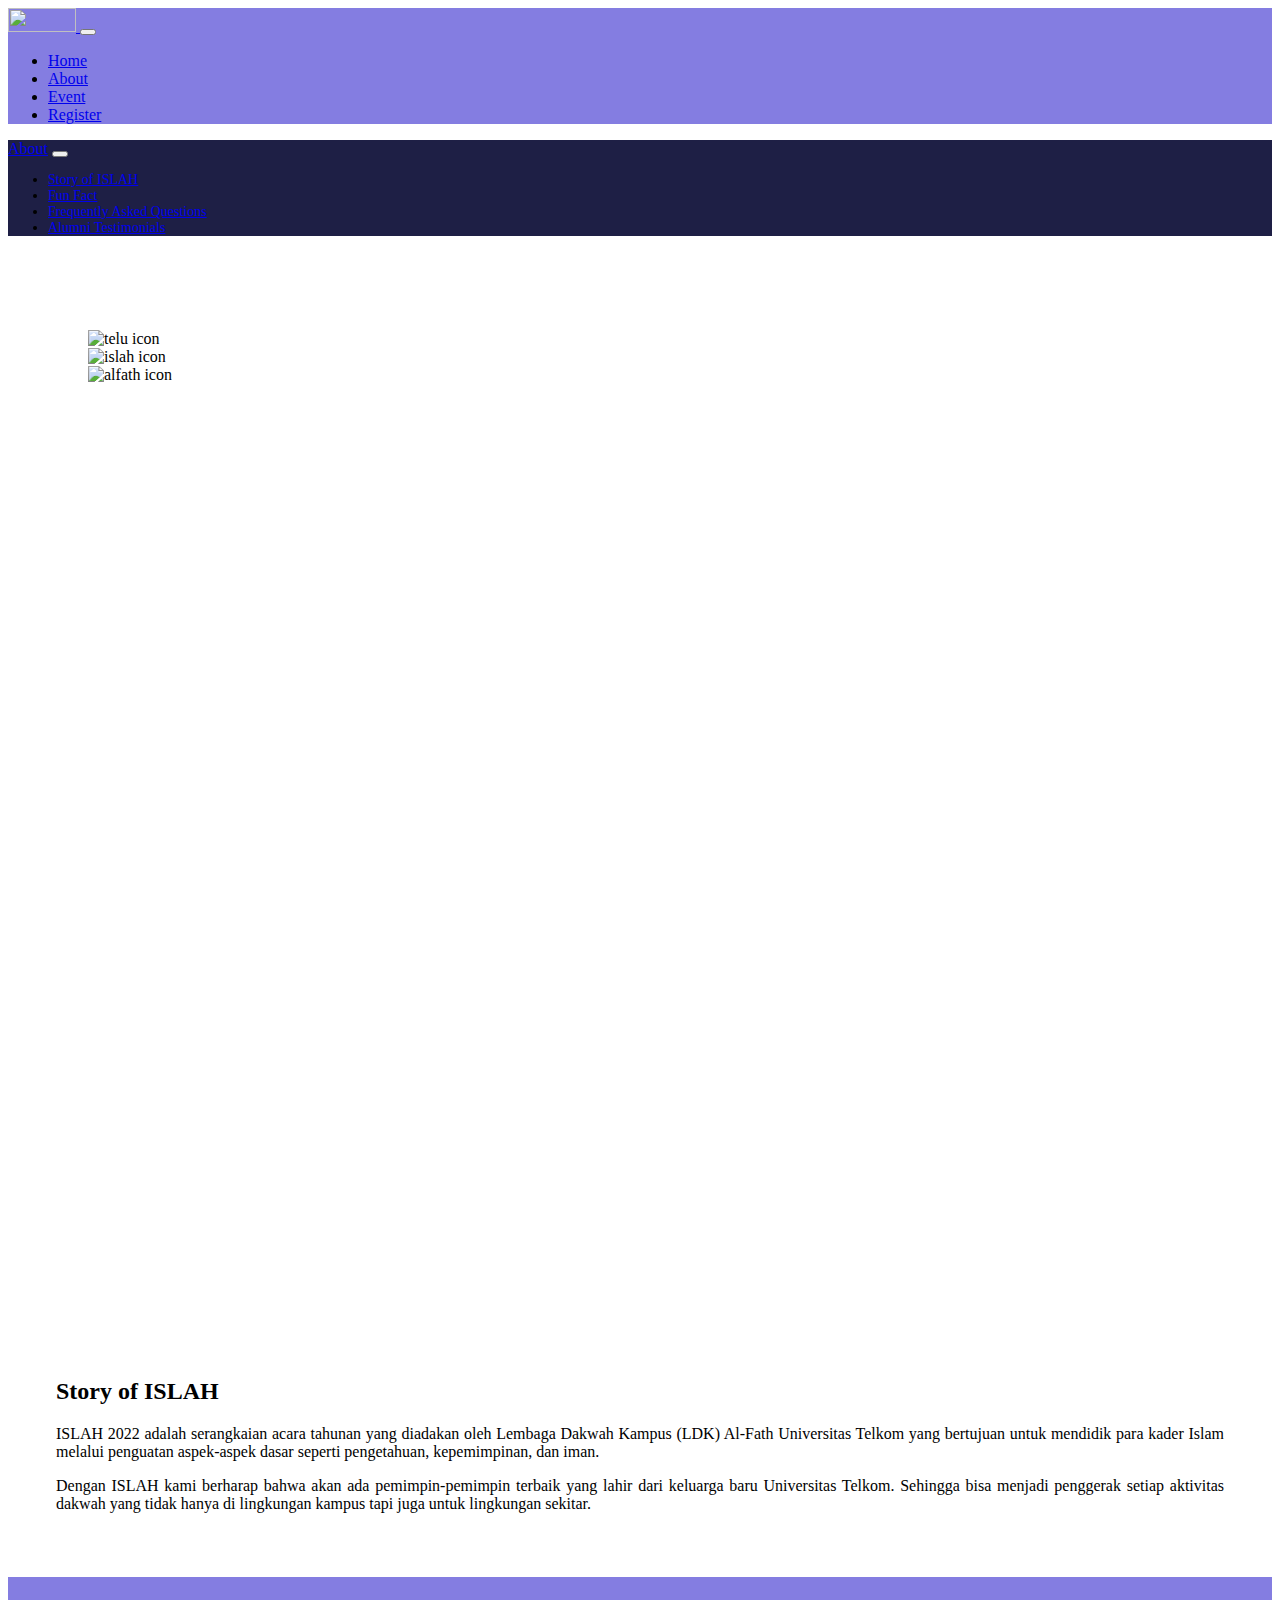
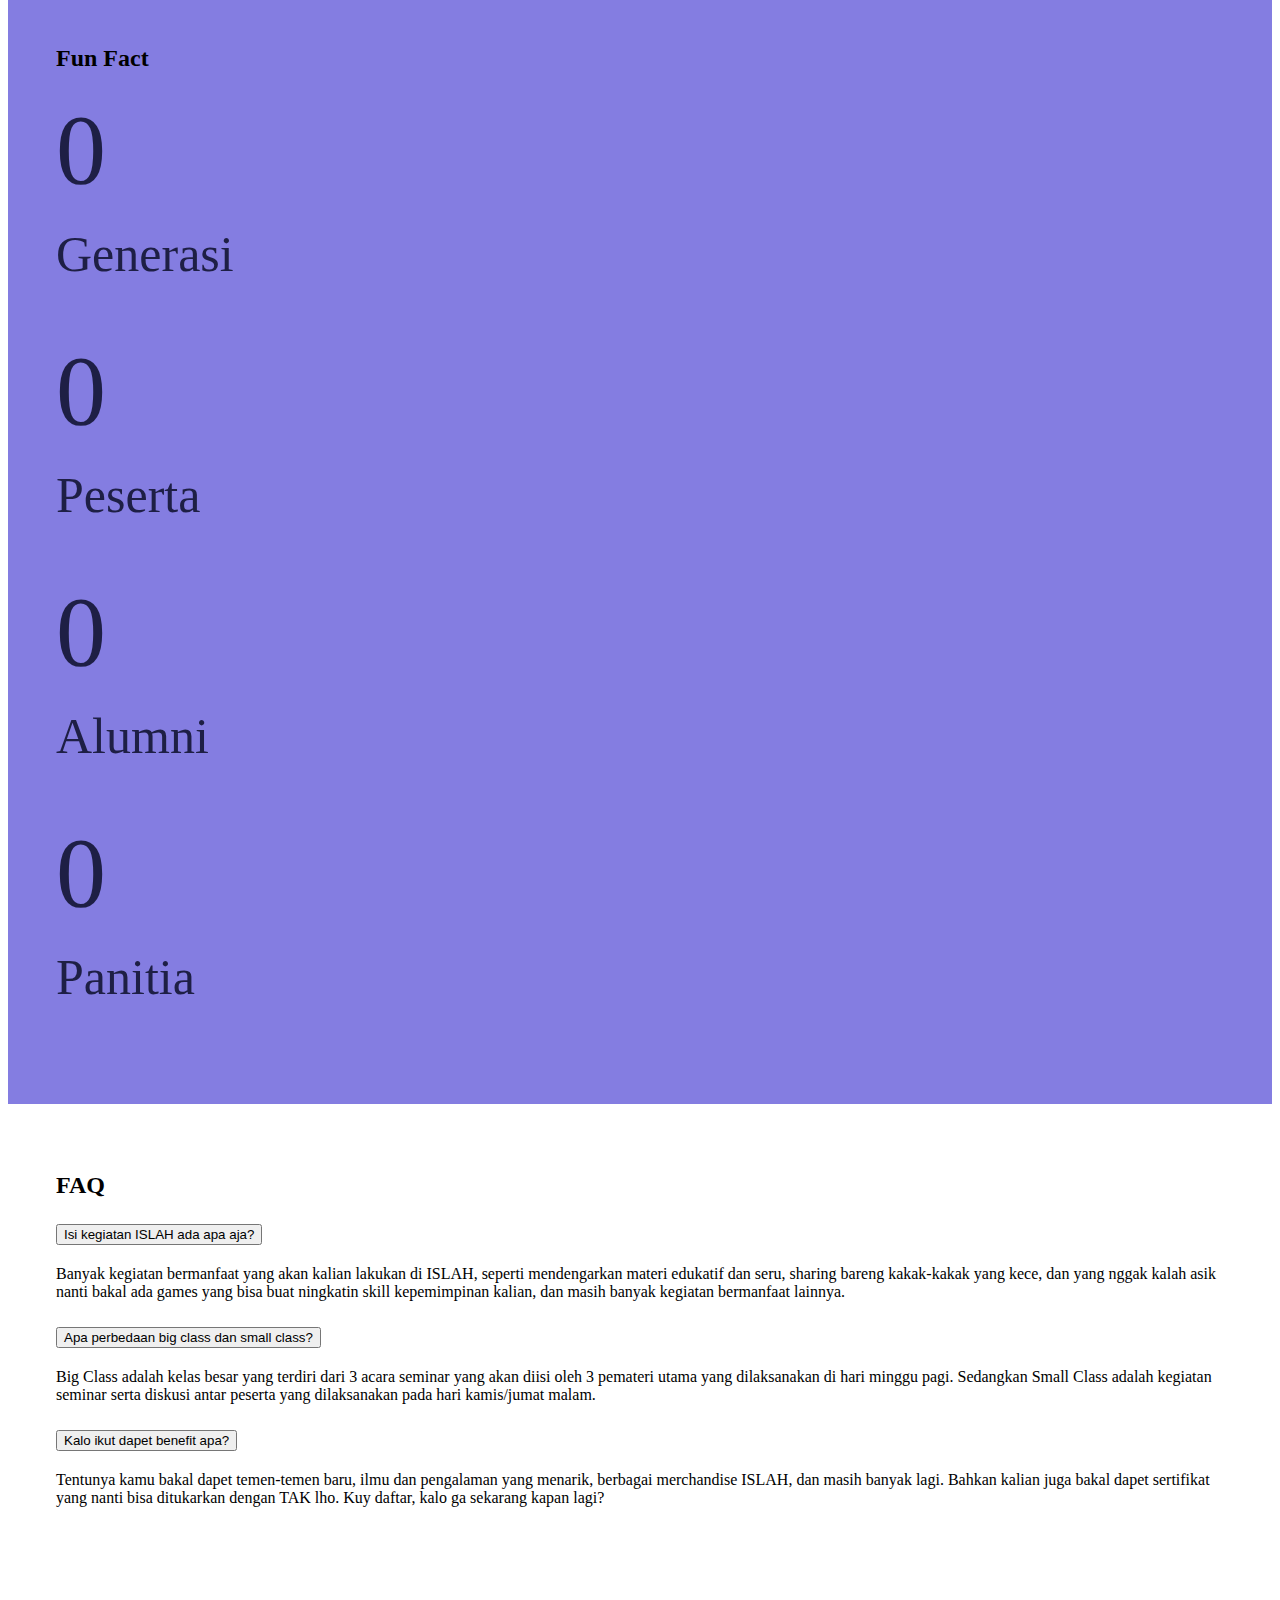
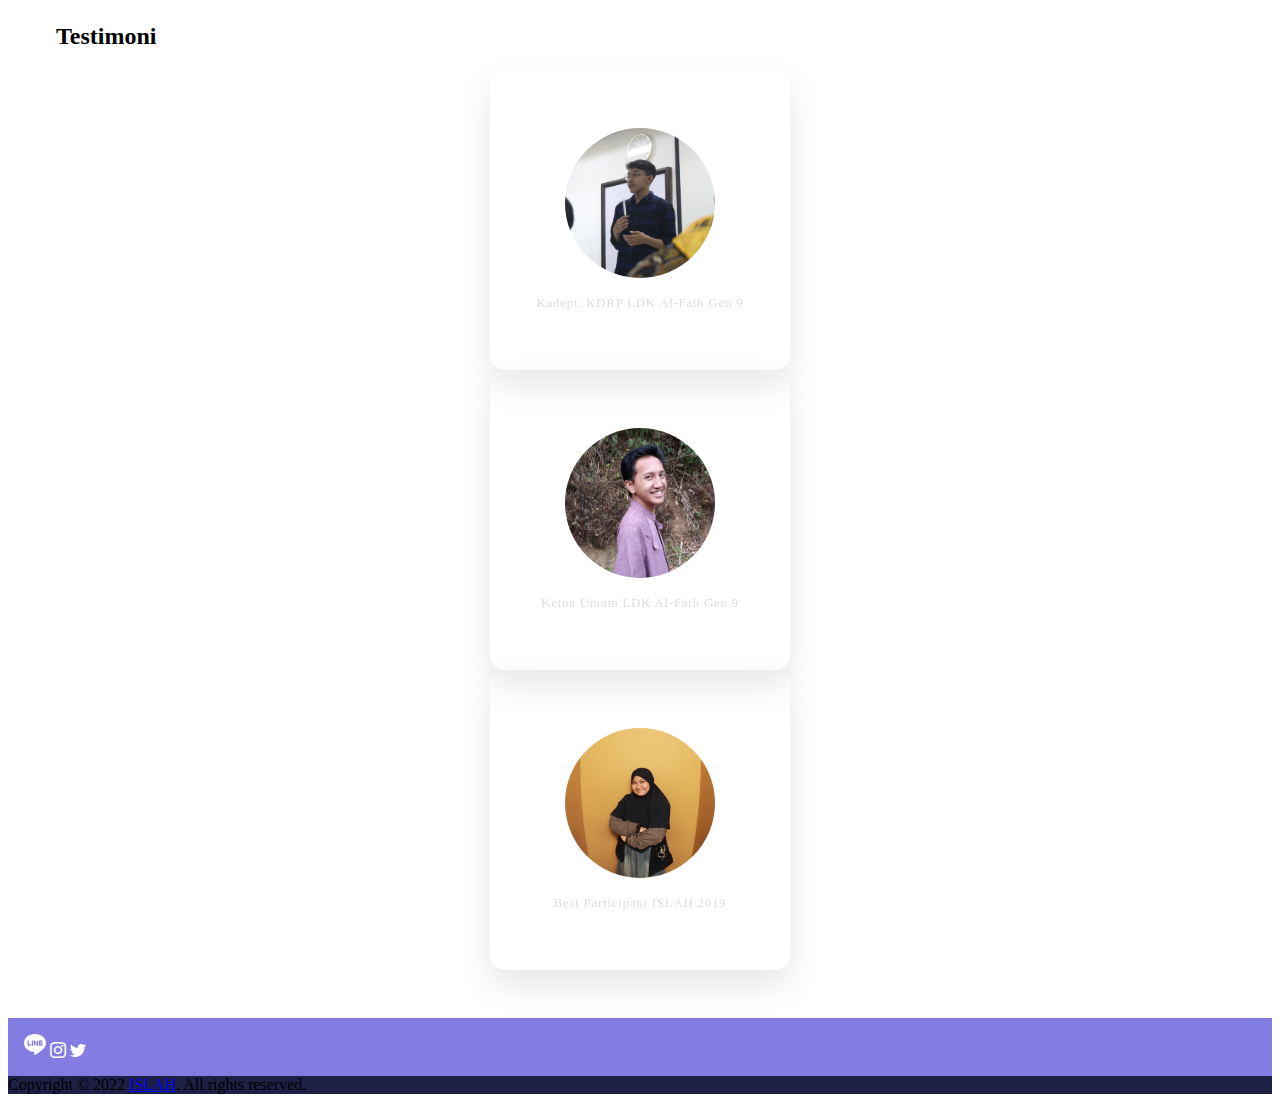
==== commit f1ba9bcc: "change qna" ====
--- a/pages/about.html
+++ b/pages/about.html
@@ -192,26 +192,26 @@
         <div class="accordion" id="accordionExample">
           <div class="accordion-item">
             <h2 class="accordion-header" id="headingOne">
-              <button class="accordion-button collapsed" type="button" data-bs-toggle="collapse" data-bs-target="#collapseOne" aria-expanded="true" aria-controls="collapseOne">ISLAH tuh apa?</button>
+              <button class="accordion-button collapsed" type="button" data-bs-toggle="collapse" data-bs-target="#collapseOne" aria-expanded="true" aria-controls="collapseOne">Isi kegiatan ISLAH ada apa aja?</button>
             </h2>
             <div id="collapseOne" class="accordion-collapse collapse" aria-labelledby="headingOne" data-bs-parent="#accordionExample">
-              <div class="accordion-body">Kamu nanyea? ISLAH itu apa? Biar aku kasih tau ya, ISLAH itu Islamic Motivation and Leadership Al-Fath ya. Nah udah tau kan, buruan daftar ya aku tunggu.</div>
+              <div class="accordion-body">Banyak kegiatan bermanfaat yang akan kalian lakukan di ISLAH, seperti mendengarkan materi edukatif dan seru, sharing bareng kakak-kakak yang kece, dan yang nggak kalah asik nanti bakal ada games yang bisa buat ningkatin skill kepemimpinan kalian, dan masih banyak kegiatan bermanfaat lainnya.</div>
             </div>
           </div>
           <div class="accordion-item">
             <h2 class="accordion-header" id="headingTwo">
-              <button class="accordion-button collapsed" type="button" data-bs-toggle="collapse" data-bs-target="#collapseTwo" aria-expanded="false" aria-controls="collapseTwo">Di ISLAH tuh ngapain?</button>
+              <button class="accordion-button collapsed" type="button" data-bs-toggle="collapse" data-bs-target="#collapseTwo" aria-expanded="false" aria-controls="collapseTwo">Apa perbedaan big class dan small class?</button>
             </h2>
             <div id="collapseTwo" class="accordion-collapse collapse" aria-labelledby="headingTwo" data-bs-parent="#accordionExample">
-              <div class="accordion-body">Turu ae kita kidz.</div>
+              <div class="accordion-body">Big Class adalah kelas besar yang terdiri dari 3 acara seminar yang akan diisi oleh 3 pemateri utama yang dilaksanakan di hari minggu pagi. Sedangkan Small Class adalah kegiatan seminar serta diskusi antar peserta yang dilaksanakan pada hari kamis/jumat malam.</div>
             </div>
           </div>
           <div class="accordion-item">
             <h2 class="accordion-header" id="headingThree">
-              <button class="accordion-button collapsed" type="button" data-bs-toggle="collapse" data-bs-target="#collapseThree" aria-expanded="false" aria-controls="collapseThree">ISLAH punya maskot ceunah?</button>
+              <button class="accordion-button collapsed" type="button" data-bs-toggle="collapse" data-bs-target="#collapseThree" aria-expanded="false" aria-controls="collapseThree">Kalo ikut dapet benefit apa?</button>
             </h2>
             <div id="collapseThree" class="accordion-collapse collapse" aria-labelledby="headingThree" data-bs-parent="#accordionExample">
-              <div class="accordion-body">Punya lah, yakali kaga boy. Kenalin, namanya shaqiri qiri ee wiki wiki ee.</div>
+              <div class="accordion-body">Tentunya kamu bakal dapet temen-temen baru, ilmu dan pengalaman yang menarik, berbagai merchandise ISLAH, dan masih banyak lagi. Bahkan kalian juga bakal dapet sertifikat yang nanti bisa ditukarkan dengan TAK lho. Kuy daftar, kalo ga sekarang kapan lagi?</div>
             </div>
           </div>
         </div>
